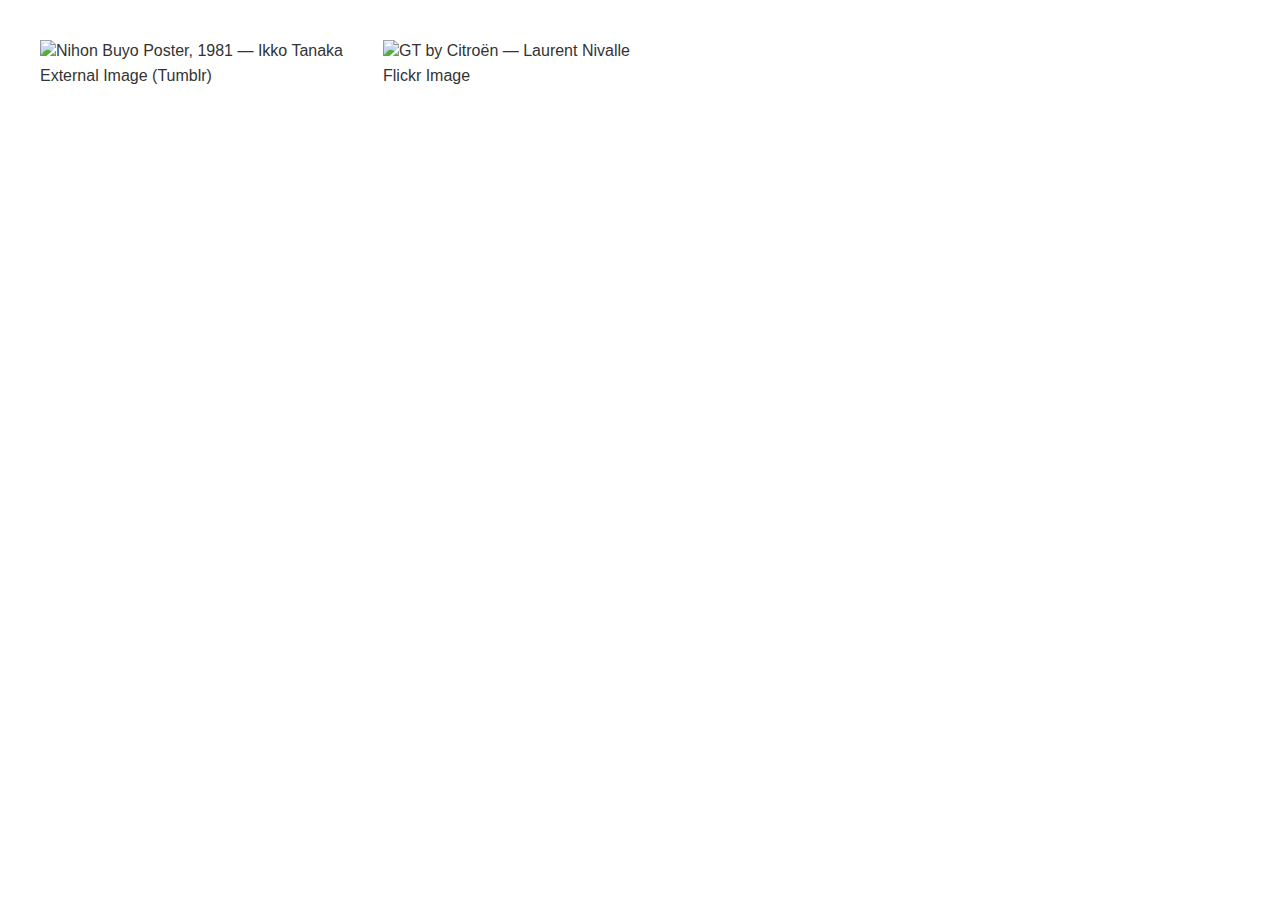
==== test/index.html @ 64a9a9d7 "Merge e9f608e9c8dded099e89f69d41d6f16a6835d2ff into 57b1402f72ebe9e0f53a062ce8891f890c71add9" ====
<!doctype html>
<head>
	<meta charset="utf-8">

	<title>src-img Test</title>
	
	<meta name="viewport" content="width=device-width,initial-scale=1">

	<style type="text/css">

	/* Lazy reset, meh */
	* {
		margin: 0;
		padding: 0;
	}

	body {
		padding: 20px;
		font: 1em/1.333 "Helvetica Neue", Helvetica, Arial, sans-serif;
		color: #333;
	}

	img {
		display: block;
		margin: 0 0 0.25em 0;
	}

	p {
		margin: 0 0 1em 0;
	}

	.test {
		float: left;
		padding: 20px;
	}

	</style>

</head>

<body>
	<div class="test">
		<img src="http://30.media.tumblr.com/tumblr_kzdu9r6JRG1qb6pdzo1_500.jpg" alt="Nihon Buyo Poster, 1981 — Ikko Tanaka"/>
		<p>External Image (Tumblr)</p>
	</div>

	<div class="test">
		<img src="http://farm4.static.flickr.com/3074/2908803730_d632baaa6e_b.jpg" alt="GT by Citroën — Laurent Nivalle"/>
		<p>Flickr Image</p>
	</div>
</body>
</html>
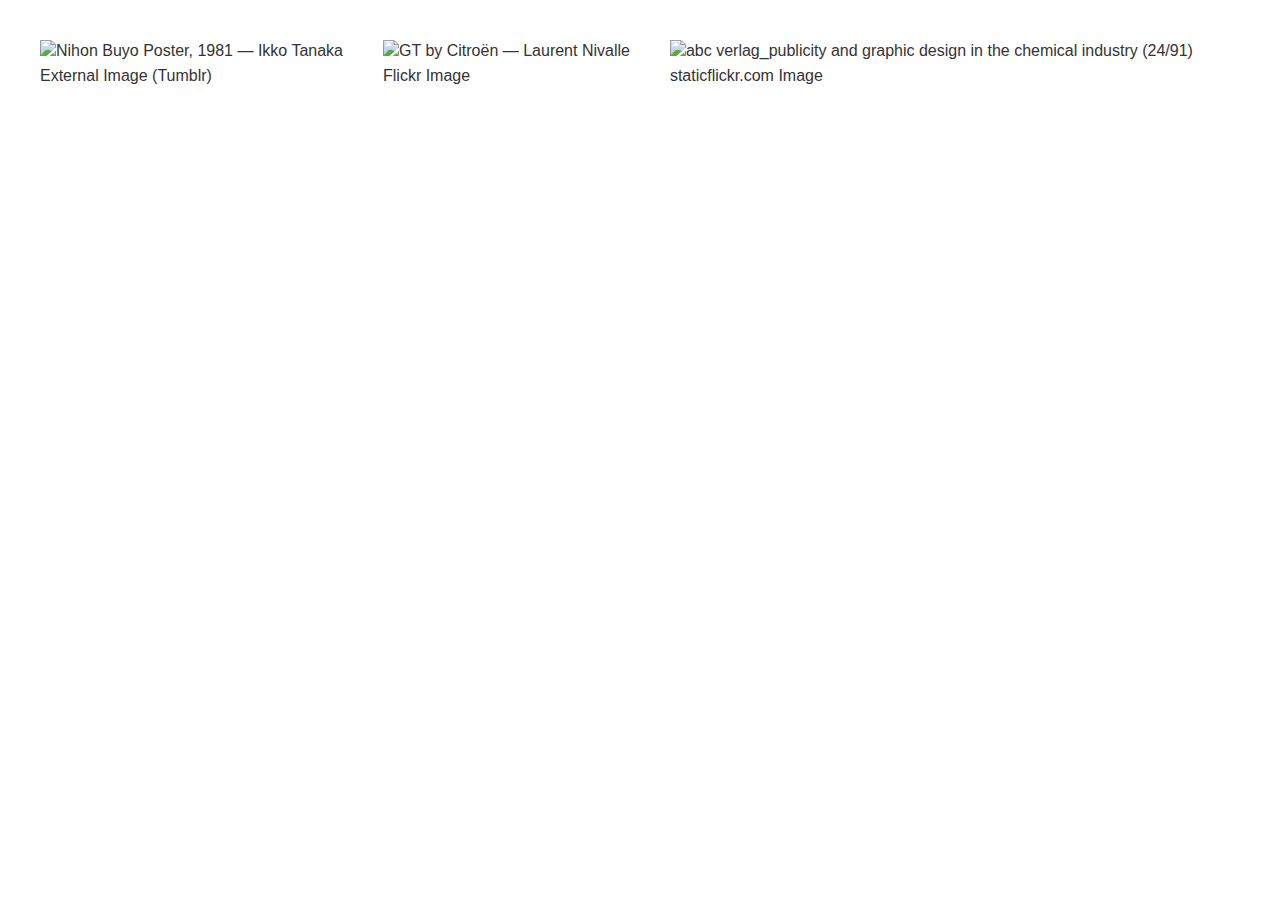
==== commit 551d72bb: "Merge c8a62b0b5ed1b9c3a3ed73ecdf901edbea4a53b4 into 469d0bae213b25b2e68b64abd39c1d3d32af02a8" ====
--- a/test/index.html
+++ b/test/index.html
@@ -48,5 +48,10 @@
 		<img src="http://farm4.static.flickr.com/3074/2908803730_d632baaa6e_b.jpg" alt="GT by Citroën — Laurent Nivalle"/>
 		<p>Flickr Image</p>
 	</div>
+	
+	<div class="test">
+		<img src="http://farm4.staticflickr.com/3405/3485555712_80e234fe9b_b.jpg" alt="abc verlag_publicity and graphic design in the chemical industry (24/91)"/>
+		<p>staticflickr.com Image</p>
+	</div>
 </body>
 </html>